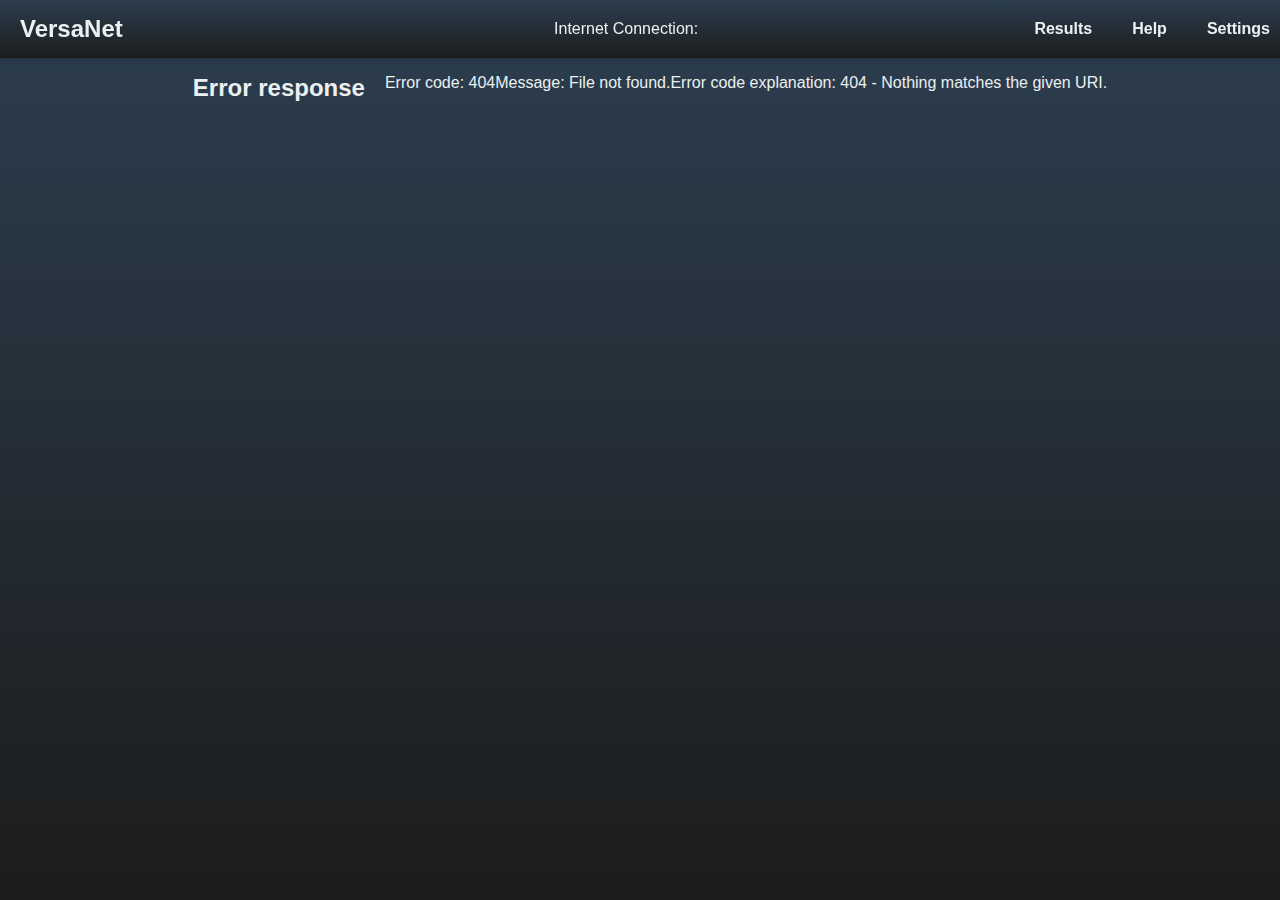
==== graph.html @ 65726ee7 "update 30/03" ====
<!DOCTYPE html>
<html lang="en">
<head>
    <meta charset="UTF-8">
    <meta name="viewport" content="width=device-width, initial-scale=1.0">
    <title>Speedtest Results</title>
    <link rel="shortcut icon" href="https://i.imgur.com/w87hUit.png">
    <link id="theme" rel="stylesheet" href="dark-theme.css">
<style>
        .graph-container {
            width: 100%;
            height: calc(100% - 20px);
            display: flex;
            justify-content: center;
            align-items: center;
            padding-bottom: 20px;
        }

        svg {
            max-width: 100%;
            max-height: 100%;
        }
    </style>
</head>

<body>
    <header>
        <div class="logo">
            <a href="index.html">VersaNet</a>
        </div>
        <div id="internet-status" class="status-indicator">
            <div id="internet-status-text">Internet Connection:</div>
            <div class="status-circle"></div>
        </div>
        <div class="top-right-links">
            <a href="results.html" id="resultsLink">Results</a>
            <a href="help.html" id="helpLink">Help</a>
            <a href="settings.html" id="settingsLink">Settings</a>
        </div>
    </header>

    <div class="graph-container">
    </div>

    <script>
        const urlParams = new URLSearchParams(window.location.search);
        const svgUrl = urlParams.get('svg');

        fetch(svgUrl)
            .then(response => response.text())
            .then(svgText => {
                document.querySelector('.graph-container').innerHTML = svgText;
            })
            .catch(error => console.error('Error loading SVG:', error));

        function goBack() {
            window.location.href = 'results.html';
        }
    </script>

    <script src="theme.js"></script>
    <script src="datetime.js"></script>
    <script src="run.js"></script>
    <script src="check.js"></script>
    <script src="textToSpeech.js"></script>
</body>

</html>
---- dark-theme.css ----
body {
    font-family: 'Segoe UI', Tahoma, Geneva, Verdana, sans-serif;
    background: linear-gradient(to bottom, #2c3e50, #1c1c1c);
    color: #ecf0f1;
    margin: 0;
    padding: 0;
    display: flex;
    flex-direction: column;
    align-items: center;
    justify-content: flex-start;
    min-height: 100vh;
    overflow-x: hidden;
    overflow-y: auto;
}

header {
    background: linear-gradient(to bottom, #2c3e50, #1c1c1c);
    padding: 15px;
    text-align: center;
    width: 100%;
    box-shadow: 0 4px 6px rgba(0, 0, 0, 0.1);
    position: sticky;
    top: 0;
    z-index: 100;
    display: flex;
    justify-content: space-between;
    align-items: center;
}

.logo {
    font-size: 24px;
    font-weight: bold;
    display: flex;
    align-items: center;
    justify-content: center;
    margin-left: 10px;
}

.logo a {
    color: #ecf0f1;
    text-decoration: none;
    display: flex;
    align-items: center;
    padding: 0 10px;
    transition: color 0.3s ease-in-out;
}

.logo a:hover {
    color: #3498db;
}

.logo img {
    height: 30px;
    margin-right: 10px;
}

.top-right-links {
    display: flex;
    align-items: center;
}

.top-right-links a {
    color: #ecf0f1;
    text-decoration: none;
    font-weight: bold;
    margin-left: 20px;
    padding: 5px 10px;
    transition: color 0.3s ease-in-out;
}

.top-right-links a:hover {
    color: #3498db;
}

h1 {
    margin: 0;
    color: #ecf0f1;
    font-size: 24px;
    margin-top: 10px;
    padding: 0 20px;
}

hr {
    width: 50%;
    margin: 20px 0;
    border-color: #ecf0f1;
}

router-stats {
    color: #ecf0f1;
}

.container {
    display: flex;
    flex-wrap: wrap;
    justify-content: space-around;
    align-items: stretch;
    padding: 20px;
    margin-top: 20px;
}

.box {
    background-color: #2c3e50;
    color: #ecf0f1;
    padding: 10px;
    border-radius: 10px;
    text-align: center;
    margin: 10px;
    width: calc(30% - 20px);
    max-width: 200px;
    aspect-ratio: 1 / 1;
    box-shadow: 0 4px 6px rgba(0, 0, 0, 0.2);
    transition: transform 0.3s ease-in-out;
    display: flex;
    flex-direction: column;
}

.box:hover {
    transform: scale(1.05);
}

.box img {
    height: 100%;
    width: 100%;
    object-fit: contain;
    border-radius: 10px;
    cursor: pointer;
}

.box a {
    color: #ecf0f1;
    text-decoration: none;
    font-weight: bold;
    display: block;
    margin-top: auto;
    transition: color 0.3s ease-in-out;
}

.box a:hover {
    color: #3498db;
}

footer {
    background: linear-gradient(to bottom, #2c3e50, #1c1c1c);
    color: #ecf0f1;
    text-align: center;
    padding: 10px;
    width: 100%;
    position: fixed;
    bottom: 0;
}

/* Toggle Switch Styles */
.toggle-container {
    display: flex;
    flex-direction: column;
    align-items: center;
    margin-bottom: 30px;
    margin-top: 20px;
}

.toggle-switch {
    position: relative;
    display: inline-block;
    width: 60px;
    height: 34px;
}

.toggle-switch input {
    opacity: 0;
    width: 0;
    height: 0;
}

.slider {
    position: absolute;
    cursor: pointer;
    top: 0;
    left: 0;
    right: 0;
    bottom: 0;
    background-color: #4a69bd;
    -webkit-transition: .4s;
    transition: .4s;
    border-radius: 34px;
}

.slider:before {
    position: absolute;
    content: "";
    height: 26px;
    width: 26px;
    left: 4px;
    bottom: 4px;
    background-color: white;
    -webkit-transition: .4s;
    transition: .4s;
    border-radius: 50%;
}

input:checked + .slider {
    background-color: #e74c3c;
}

input:focus + .slider {
    box-shadow: 0 0 1px #e74c3c;
}

input:checked + .slider:before {
    -webkit-transform: translateX(26px);
    -ms-transform: translateX(26px);
    transform: translateX(26px);
}

.slider.round {
    border-radius: 34px;
}

.slider.round:before {
    border-radius: 50%;
}

.toggle-label {
    margin-top: 10px;
}

/* Button Styles */
#runMonitorButton {
    background-color: #1b4f72;
    color: #ecf0f1;
    padding: 10px 20px;
    border: none;
    border-radius: 5px;
    cursor: pointer;
    font-size: 16px;
    margin-bottom: 20px;
    transition: background-color 0.3s ease-in-out;
}

#runMonitorButton:hover {
    background-color: #154360;
}

/* Loading Bar Styles */
#loading {
    display: none;
}

.loader {
    border: 4px solid #f3f3f3;
    border-top: 4px solid #3498db;
    border-radius: 50%;
    width: 20px;
    height: 20px;
    animation: spin 1s linear infinite;
    margin: 10px auto;
}

@keyframes spin {
    0% { transform: rotate(0deg); }
    100% { transform: rotate(360deg); }
}

#internet-status {
    display: flex;
    align-items: center;
    margin-left: 150px;
}

#internet-status-text {
    color: #ecf0f1;
    font-size: 16px;
}

.status-circle {
    width: 15px;
    height: 15px;
    border-radius: 50%;
    margin-left: 10px;
    margin-right: 10px;
}

/* Table Styles */
table {
    border-collapse: collapse;
    width: calc(100% - 20px); /* Set the width to 100% minus 20px for a 10px gap on each side */
    margin: 0 10px; /* Add 10px margin on each side */
    color: #ecf0f1;
    margin-bottom: 20px;
}

th,
td {
    border: 1px solid #34495e;
    padding: 8px;
    text-align: center;
}

th {
    background-color: #2c3e50;
}

/* Chart Container Styles */
.chart-container {
    display: flex;
    justify-content: flex-start;
    margin-bottom: 120px; /* Vertical spacing between charts */
    width: 95%; /* Set the width to 95% */
    overflow-x: auto; /* Enable horizontal scrolling if needed */
}

/* Chart Styles */
canvas {
    max-width: 90%;
    margin-left: auto;
    margin-right: auto;
}

/* Chart Axis Label Colors */
.axis-label,
text {
    fill: #ecf0f1; /* Change the chart's axis label color to white */
}

alendar input {
    background-color: #34495e;
    color: #ecf0f1;
    border: none;
    padding: 5px;
    border-radius: 3px;
    margin-right: 10px;
}

#loadPreviousDayButton,
#loadNextDayButton,
#loadDataButton {
    background-color: #1b4f72;
    color: #ecf0f1;
    padding: 8px 20px; /* Adjusted padding for more space on either side */
    border: none;
    border-radius: 5px;
    cursor: pointer;
    font-size: 14px; /* Adjusted font size for buttons */
    margin-bottom: 20px;
    transition: background-color 0.3s ease-in-out;
}

#loadPreviousDayButton:hover,
#loadNextDayButton:hover,
#loadDataButton:hover {
    background-color: #154360;
}

/* Calendar Styles */
#datePicker {
    background-color: #1b4f72; /* Matching button color */
    color: #ecf0f1;
    border: none;
    padding: 8px;
    border-radius: 5px;
    font-size: 14px; /* Adjusted font size for the date picker */
}

#calendar input {
    background-color: #1b4f72; /* Matching button color */
    color: #ecf0f1;
    border: none;
    padding: 5px;
    border-radius: 3px;
    margin-right: 10px;
}
.graph-button {
    background-color: #1b4f72;
    color: #ecf0f1;
    padding: 8px 20px;
    border: none;
    border-radius: 5px;
    cursor: pointer;
    font-size: 14px;
    margin-bottom: 20px;
    transition: background-color 0.3s ease-in-out;
}

.graph-button:hover {
    background-color: #154360;
}
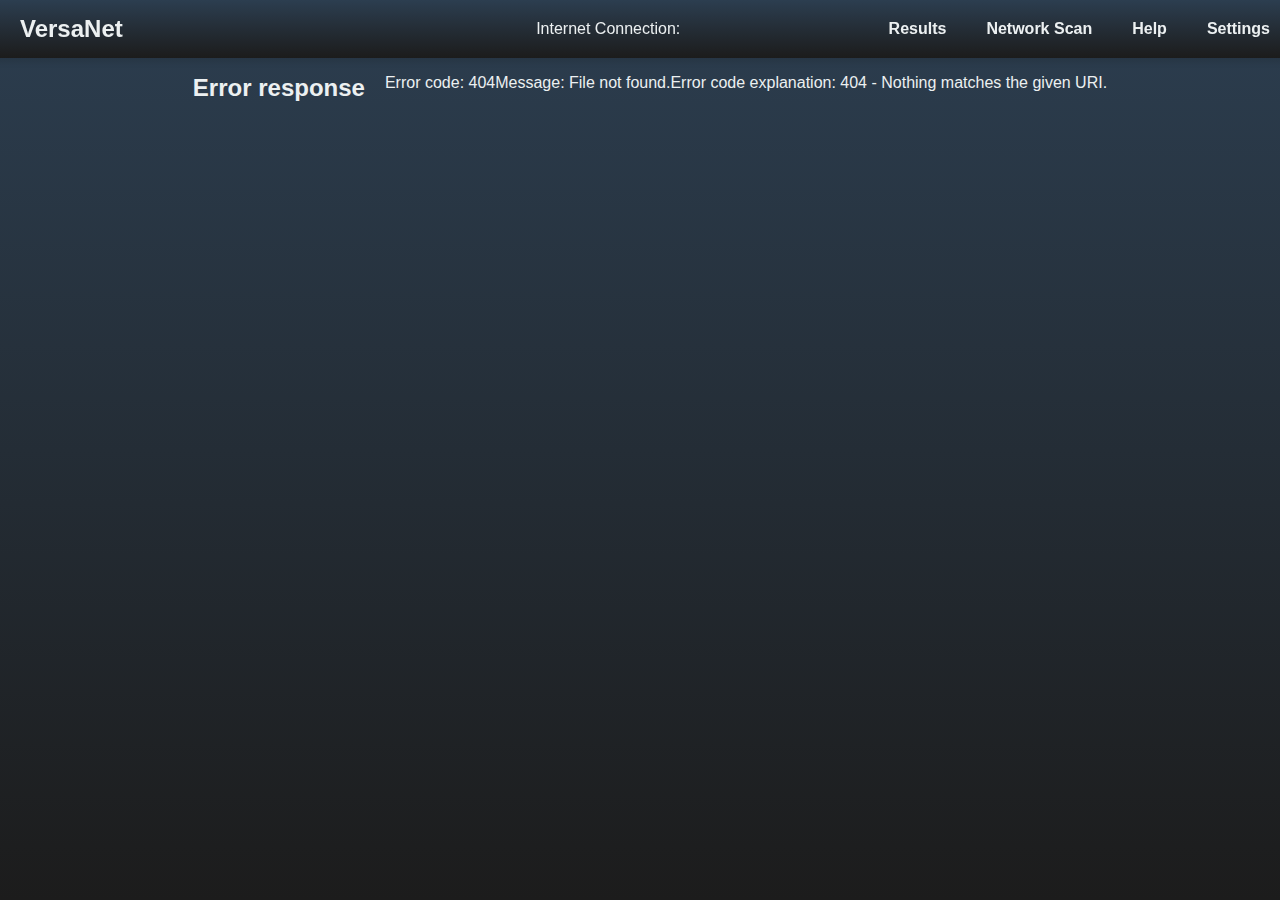
==== commit 9f4fea35: "update 14/04" ====
--- a/graph.html
+++ b/graph.html
@@ -35,6 +35,7 @@
         </div>
         <div class="top-right-links">
             <a href="results.html" id="resultsLink">Results</a>
+            <a href="scan.html" id="scanLink">Network Scan</a>
             <a href="help.html" id="helpLink">Help</a>
             <a href="settings.html" id="settingsLink">Settings</a>
         </div>
--- a/dark-theme.css
+++ b/dark-theme.css
@@ -151,7 +151,6 @@
     bottom: 0;
 }
 
-/* Toggle Switch Styles */
 .toggle-container {
     display: flex;
     flex-direction: column;
@@ -225,7 +224,6 @@
     margin-top: 10px;
 }
 
-/* Button Styles */
 #runMonitorButton {
     background-color: #1b4f72;
     color: #ecf0f1;
@@ -242,7 +240,6 @@
     background-color: #154360;
 }
 
-/* Loading Bar Styles */
 #loading {
     display: none;
 }
@@ -265,7 +262,7 @@
 #internet-status {
     display: flex;
     align-items: center;
-    margin-left: 150px;
+    margin-left: 260px;
 }
 
 #internet-status-text {
@@ -281,11 +278,10 @@
     margin-right: 10px;
 }
 
-/* Table Styles */
 table {
     border-collapse: collapse;
-    width: calc(100% - 20px); /* Set the width to 100% minus 20px for a 10px gap on each side */
-    margin: 0 10px; /* Add 10px margin on each side */
+    width: calc(100% - 20px);
+    margin: 0 10px;
     color: #ecf0f1;
     margin-bottom: 20px;
 }
@@ -301,29 +297,26 @@
     background-color: #2c3e50;
 }
 
-/* Chart Container Styles */
 .chart-container {
     display: flex;
     justify-content: flex-start;
-    margin-bottom: 120px; /* Vertical spacing between charts */
-    width: 95%; /* Set the width to 95% */
-    overflow-x: auto; /* Enable horizontal scrolling if needed */
-}
-
-/* Chart Styles */
+    margin-bottom: 120px;
+    width: 95%;
+    overflow-x: auto;
+}
+
 canvas {
     max-width: 90%;
     margin-left: auto;
     margin-right: auto;
 }
 
-/* Chart Axis Label Colors */
 .axis-label,
 text {
-    fill: #ecf0f1; /* Change the chart's axis label color to white */
-}
-
-alendar input {
+    fill: #ecf0f1;
+}
+
+calendar input {
     background-color: #34495e;
     color: #ecf0f1;
     border: none;
@@ -337,11 +330,11 @@
 #loadDataButton {
     background-color: #1b4f72;
     color: #ecf0f1;
-    padding: 8px 20px; /* Adjusted padding for more space on either side */
+    padding: 8px 20px;
     border: none;
     border-radius: 5px;
     cursor: pointer;
-    font-size: 14px; /* Adjusted font size for buttons */
+    font-size: 14px;
     margin-bottom: 20px;
     transition: background-color 0.3s ease-in-out;
 }
@@ -352,18 +345,17 @@
     background-color: #154360;
 }
 
-/* Calendar Styles */
 #datePicker {
-    background-color: #1b4f72; /* Matching button color */
+    background-color: #1b4f72;
     color: #ecf0f1;
     border: none;
     padding: 8px;
     border-radius: 5px;
-    font-size: 14px; /* Adjusted font size for the date picker */
+    font-size: 14px;
 }
 
 #calendar input {
-    background-color: #1b4f72; /* Matching button color */
+    background-color: #1b4f72;
     color: #ecf0f1;
     border: none;
     padding: 5px;
